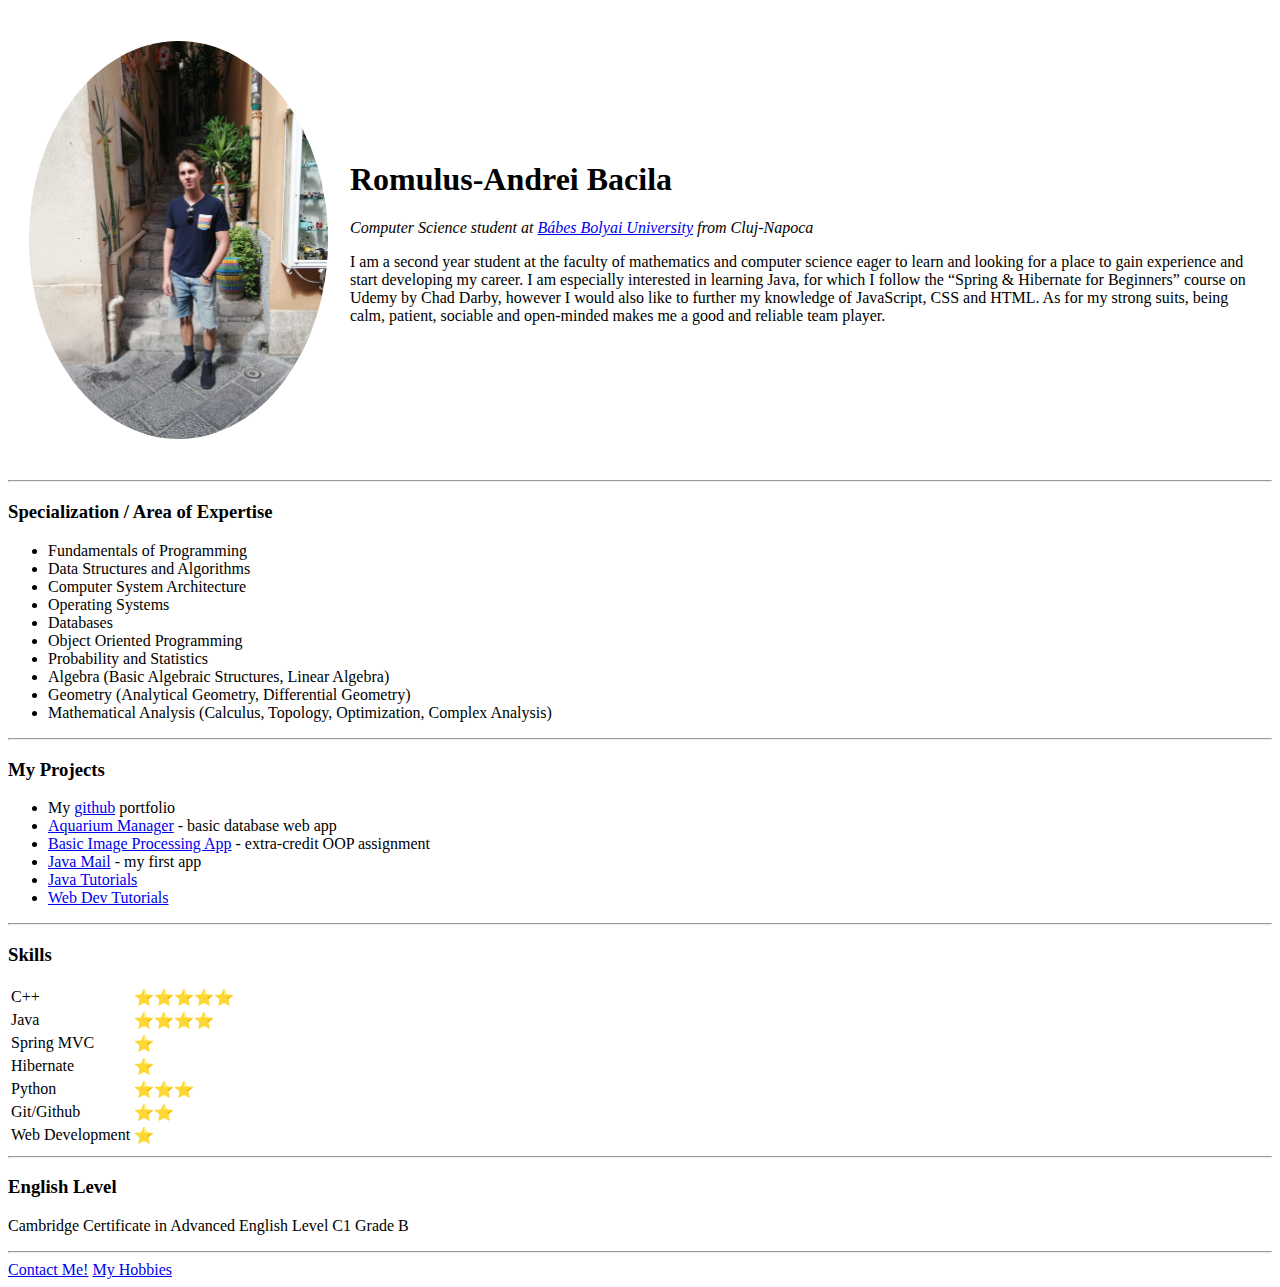
==== index.html @ 5923e468 "Initial cv website files" ====
<!DOCTYPE html>
<html lang="en" dir="ltr">

<head>
  <meta charset="utf-8">
  <title>Andrei's Personal Site</title>
</head>

<body>
  <table cellspacing="20">
    <tr>
      <td>
        <img src="images/eu2.jpeg" width="auto" height="auto" alt="Andrei profile picture" style=" display: block; max-width: 100%; padding: 12px 0; border-radius: 50%;">
      </td>
      <td>
        <h1>Romulus-Andrei Bacila</h1>
        <p><em>Computer Science student at <a href="http://www.cs.ubbcluj.ro/education/academic-programmes/undergraduate-programmes/mathematics-computer-science-programme-profile/" target="_blank">Bábes Bolyai University</a> from Cluj-Napoca</em></p>
        <p>I am a second year student at the faculty of mathematics and computer science eager to learn
          and looking for a place to gain experience and start developing my career. I am especially interested in
          learning Java, for which I follow the “Spring &amp; Hibernate for Beginners” course on Udemy by Chad
          Darby, however I would also like to further my knowledge of JavaScript, CSS and HTML.
          As for my strong suits, being calm, patient, sociable and open-minded makes me a good and reliable team player.</p>
      </td>
    </tr>
  </table>

  <hr>

  <h3>Specialization / Area of Expertise</h3>
  <ul>
    <li>Fundamentals of Programming</li>
    <li>Data Structures and Algorithms</li>
    <li>Computer System Architecture</li>
    <li>Operating Systems</li>
    <li>Databases</li>
    <li>Object Oriented Programming</li>
    <li>Probability and Statistics</li>
    <li>Algebra (Basic Algebraic Structures, Linear Algebra)</li>
    <li>Geometry (Analytical Geometry, Differential Geometry)</li>
    <li>Mathematical Analysis (Calculus, Topology, Optimization, Complex Analysis)</li>
  </ul>

  <hr>

  <h3>My Projects</h3>
  <ul>
    <li>My <a href="https://github.com/Tolsi111" target="_blank">github</a> portfolio</li>
    <li><a href="https://github.com/Tolsi111/Aquarium-manager" target="_blank">Aquarium Manager</a> - basic database web app</li>
    <li> <a href="https://github.com/Tolsi111/BasicImageProcessingApp" target="_blank">Basic Image Processing App</a> - extra-credit OOP assignment</li>
    <li> <a href="https://github.com/Tolsi111/javaMail" target="_blank">Java Mail</a> - my first app</li>
    <li> <a href="#" target="_blank">Java Tutorials</a> </li>
    <li> <a href="#" target="_blank">Web Dev Tutorials</a> </li>
  </ul>

  <hr>

  <h3>Skills</h3>
  <table>
    <tbody>
      <tr>
        <td>C++</td>
        <td>⭐⭐⭐⭐⭐</td>
      </tr>
      <tr>
        <td>Java</td>
        <td>⭐⭐⭐⭐</td>
      </tr>
      <tr>
        <td>Spring MVC</td>
        <td>⭐</td>
      </tr>
      <tr>
        <td>Hibernate</td>
        <td>⭐</td>
      </tr>
      <tr>
        <td>Python</td>
        <td>⭐⭐⭐</td>
      </tr>
      <tr>
        <td>Git/Github</td>
        <td>⭐⭐</td>
      </tr>
      <tr>
        <td>Web Development</td>
        <td>⭐</td>
      </tr>
    </tbody>
  </table>

  <hr>

  <h3>English Level</h3>
  <p>Cambridge Certificate in Advanced English Level C1 Grade B</p>

  <hr>
  <a href="contact.html">Contact Me!</a>
  <a href="hobbies.html">My Hobbies</a>

</body>

</html>
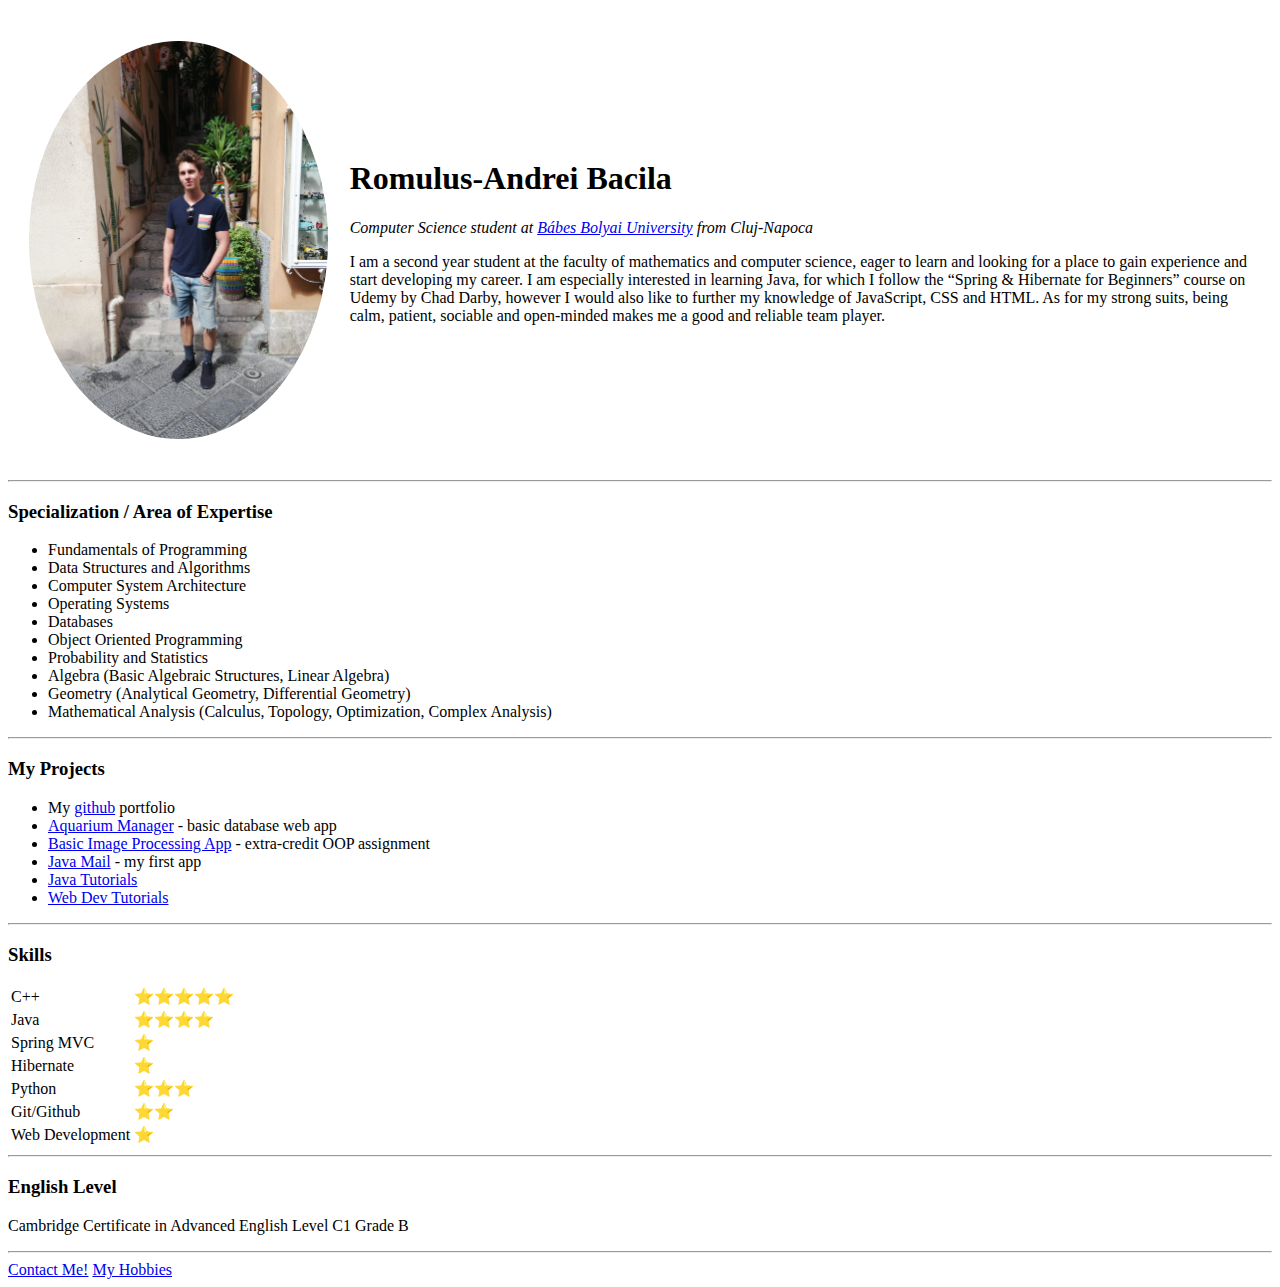
==== commit 5b151ca9: "fixed typo" ====
--- a/index.html
+++ b/index.html
@@ -15,7 +15,7 @@
       <td>
         <h1>Romulus-Andrei Bacila</h1>
         <p><em>Computer Science student at <a href="http://www.cs.ubbcluj.ro/education/academic-programmes/undergraduate-programmes/mathematics-computer-science-programme-profile/" target="_blank">Bábes Bolyai University</a> from Cluj-Napoca</em></p>
-        <p>I am a second year student at the faculty of mathematics and computer science eager to learn
+        <p>I am a second year student at the faculty of mathematics and computer science, eager to learn
           and looking for a place to gain experience and start developing my career. I am especially interested in
           learning Java, for which I follow the “Spring &amp; Hibernate for Beginners” course on Udemy by Chad
           Darby, however I would also like to further my knowledge of JavaScript, CSS and HTML.
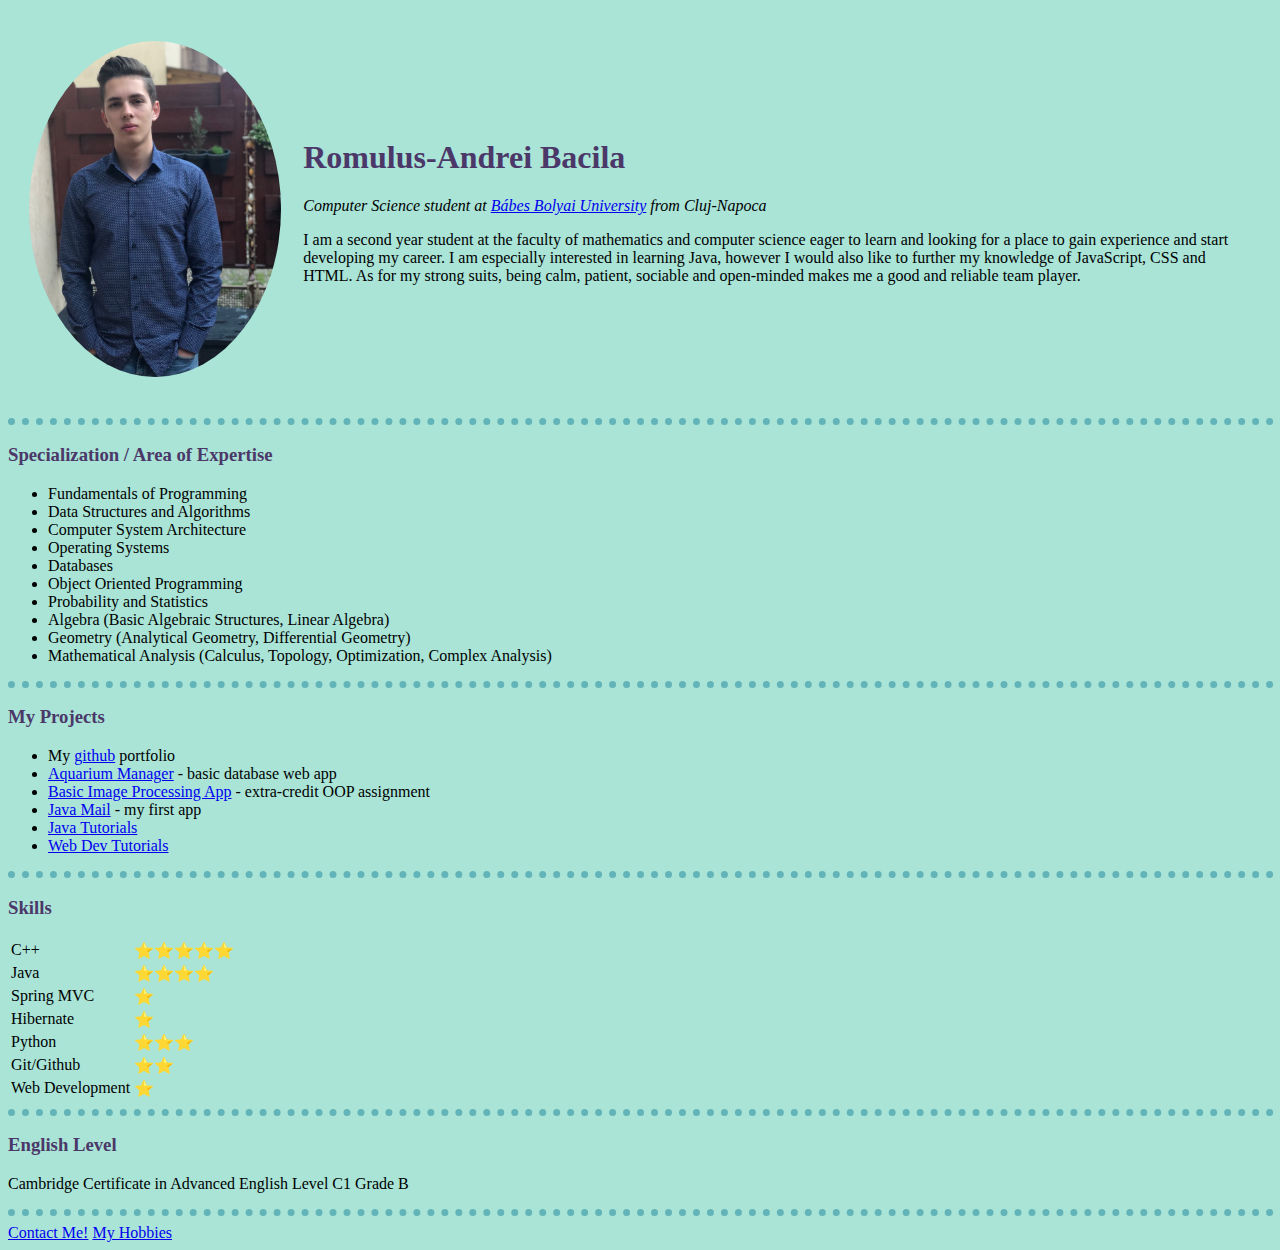
==== commit 84aeecb8: "Added styling" ====
--- a/index.html
+++ b/index.html
@@ -4,21 +4,23 @@
 <head>
   <meta charset="utf-8">
   <title>Andrei's Personal Site</title>
+
+  <link rel="stylesheet" href="css/styles.css">
+
 </head>
 
 <body>
   <table cellspacing="20">
     <tr>
       <td>
-        <img src="images/eu2.jpeg" width="auto" height="auto" alt="Andrei profile picture" style=" display: block; max-width: 100%; padding: 12px 0; border-radius: 50%;">
+        <img src="images/eu1.jpeg" id="profilePicture" alt="Andrei profile picture">
       </td>
       <td>
         <h1>Romulus-Andrei Bacila</h1>
         <p><em>Computer Science student at <a href="http://www.cs.ubbcluj.ro/education/academic-programmes/undergraduate-programmes/mathematics-computer-science-programme-profile/" target="_blank">Bábes Bolyai University</a> from Cluj-Napoca</em></p>
-        <p>I am a second year student at the faculty of mathematics and computer science, eager to learn
+        <p>I am a second year student at the faculty of mathematics and computer science eager to learn
           and looking for a place to gain experience and start developing my career. I am especially interested in
-          learning Java, for which I follow the “Spring &amp; Hibernate for Beginners” course on Udemy by Chad
-          Darby, however I would also like to further my knowledge of JavaScript, CSS and HTML.
+          learning Java, however I would also like to further my knowledge of JavaScript, CSS and HTML.
           As for my strong suits, being calm, patient, sociable and open-minded makes me a good and reliable team player.</p>
       </td>
     </tr>
@@ -94,6 +96,7 @@
   <p>Cambridge Certificate in Advanced English Level C1 Grade B</p>
 
   <hr>
+
   <a href="contact.html">Contact Me!</a>
   <a href="hobbies.html">My Hobbies</a>
 
--- a/css/styles.css
+++ b/css/styles.css
@@ -0,0 +1,47 @@
+/************************************ TAG SELECTORS*******************************/
+body {
+  background-color: #A9E4D7;
+}
+
+hr {
+  border-style: dotted none none;
+  border-width: 7px;
+  border-color: #63B4B8;
+  width: 700%;
+}
+
+h1 {
+  color: #4B3869;
+}
+
+h3 {
+  color: #4B3869;
+}
+
+th {
+  color: #664E88;
+}
+
+/************************************ CLASS SELECTORS*******************************/
+.oddRow {
+  background-color: #63B4B8;
+}
+
+.evenRow {
+  background-color: #664E88;
+}
+
+/************************************ ID SELECTORS*******************************/
+/*
+#tableHeading{/*id tag will overrite. One can only have a single instance of an id on a particular page
+  color: #664E88;
+}
+*/
+#profilePicture {
+  width: auto;
+  height: auto;
+  display: block;
+  max-width: 100%;
+  padding: 12px 0;
+  border-radius: 50%;
+}
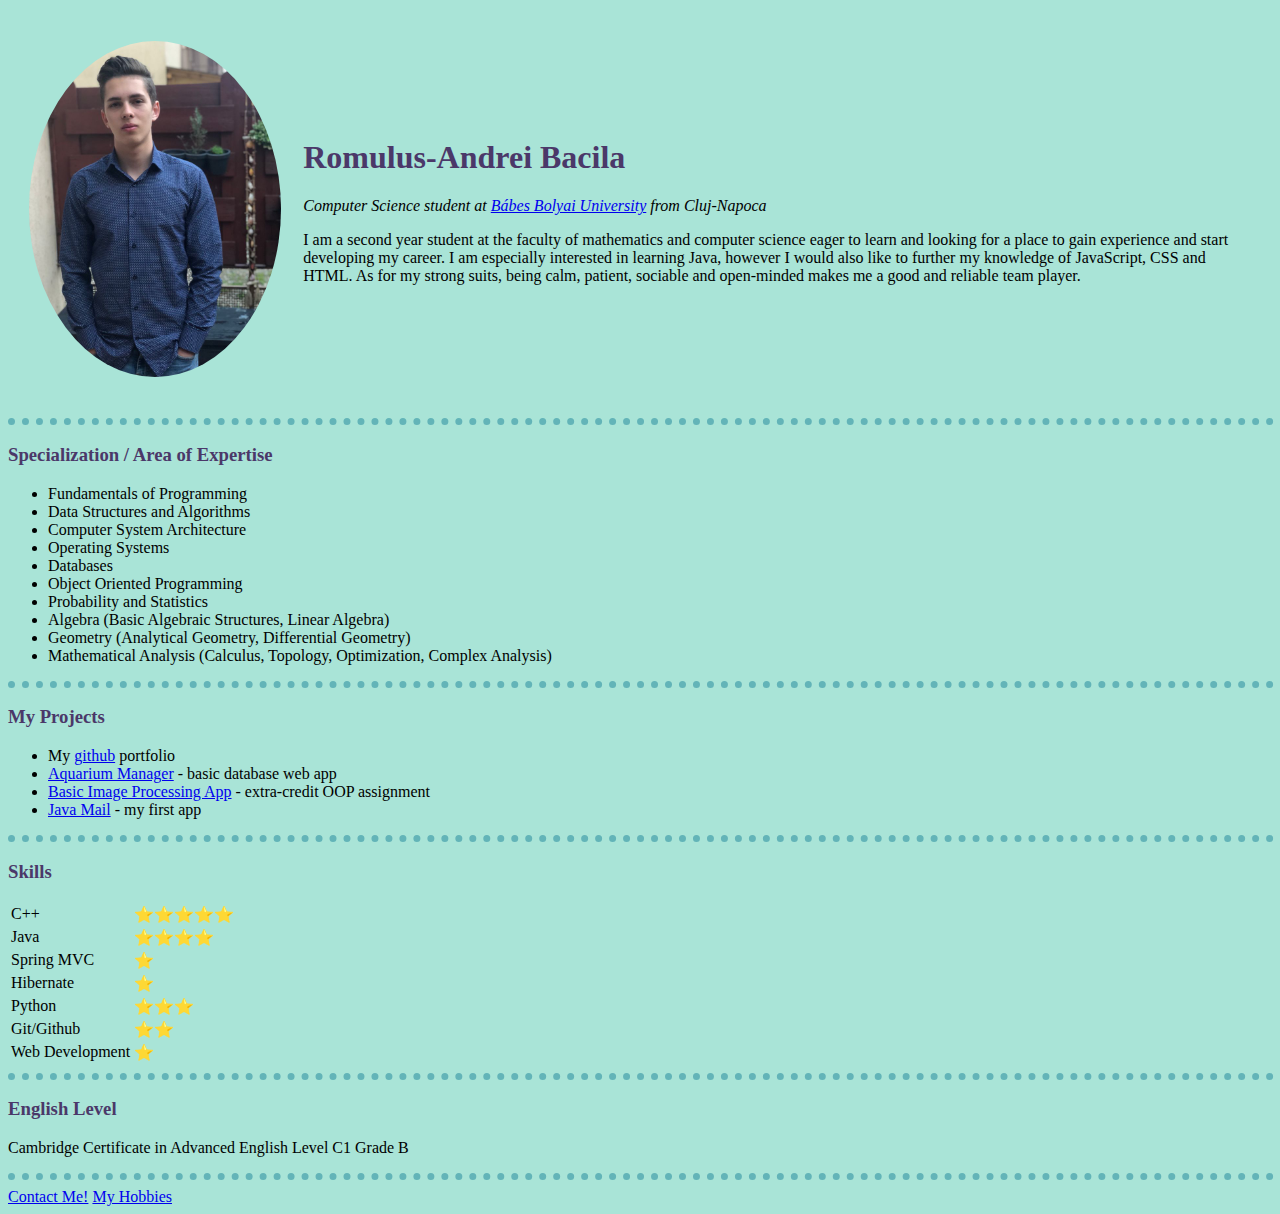
==== commit b76b3913: "commented out web tutorials and java tutorials" ====
--- a/index.html
+++ b/index.html
@@ -50,8 +50,10 @@
     <li><a href="https://github.com/Tolsi111/Aquarium-manager" target="_blank">Aquarium Manager</a> - basic database web app</li>
     <li> <a href="https://github.com/Tolsi111/BasicImageProcessingApp" target="_blank">Basic Image Processing App</a> - extra-credit OOP assignment</li>
     <li> <a href="https://github.com/Tolsi111/javaMail" target="_blank">Java Mail</a> - my first app</li>
+    <!--
     <li> <a href="#" target="_blank">Java Tutorials</a> </li>
     <li> <a href="#" target="_blank">Web Dev Tutorials</a> </li>
+    -->
   </ul>
 
   <hr>
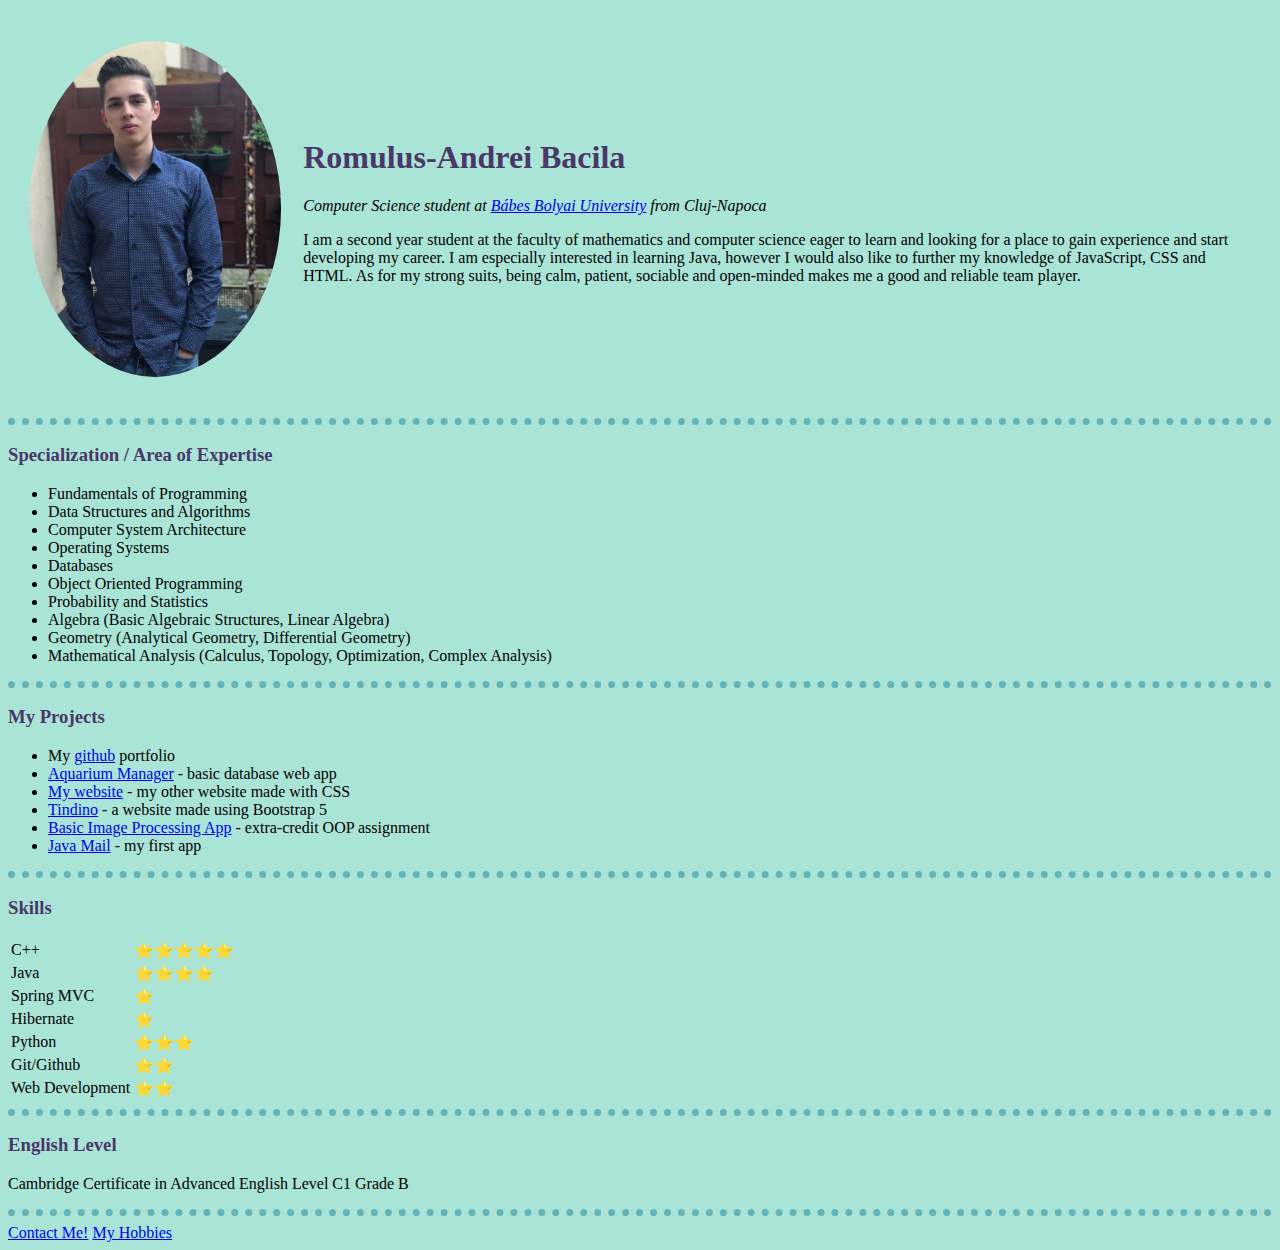
==== commit 52c6acf9: "Add files via upload" ====
--- a/index.html
+++ b/index.html
@@ -47,13 +47,11 @@
   <h3>My Projects</h3>
   <ul>
     <li>My <a href="https://github.com/Tolsi111" target="_blank">github</a> portfolio</li>
-    <li><a href="https://github.com/Tolsi111/Aquarium-manager" target="_blank">Aquarium Manager</a> - basic database web app</li>
+    <li> <a href="https://github.com/Tolsi111/Aquarium-manager" target="_blank">Aquarium Manager</a> - basic database web app</li>
+    <li> <a href="https://tolsi111.github.io/CSS-My-website/" target="_blank">My website</a> - my other website made with CSS</li>
+    <li> <a href="https://tolsi111.github.io/tindino/" target="_blank">Tindino</a> - a website made using Bootstrap 5</li>
     <li> <a href="https://github.com/Tolsi111/BasicImageProcessingApp" target="_blank">Basic Image Processing App</a> - extra-credit OOP assignment</li>
     <li> <a href="https://github.com/Tolsi111/javaMail" target="_blank">Java Mail</a> - my first app</li>
-    <!--
-    <li> <a href="#" target="_blank">Java Tutorials</a> </li>
-    <li> <a href="#" target="_blank">Web Dev Tutorials</a> </li>
-    -->
   </ul>
 
   <hr>
@@ -87,7 +85,7 @@
       </tr>
       <tr>
         <td>Web Development</td>
-        <td>⭐</td>
+        <td>⭐⭐</td>
       </tr>
     </tbody>
   </table>
--- a/css/styles.css
+++ b/css/styles.css
@@ -7,7 +7,6 @@
   border-style: dotted none none;
   border-width: 7px;
   border-color: #63B4B8;
-  width: 700%;
 }
 
 h1 {
